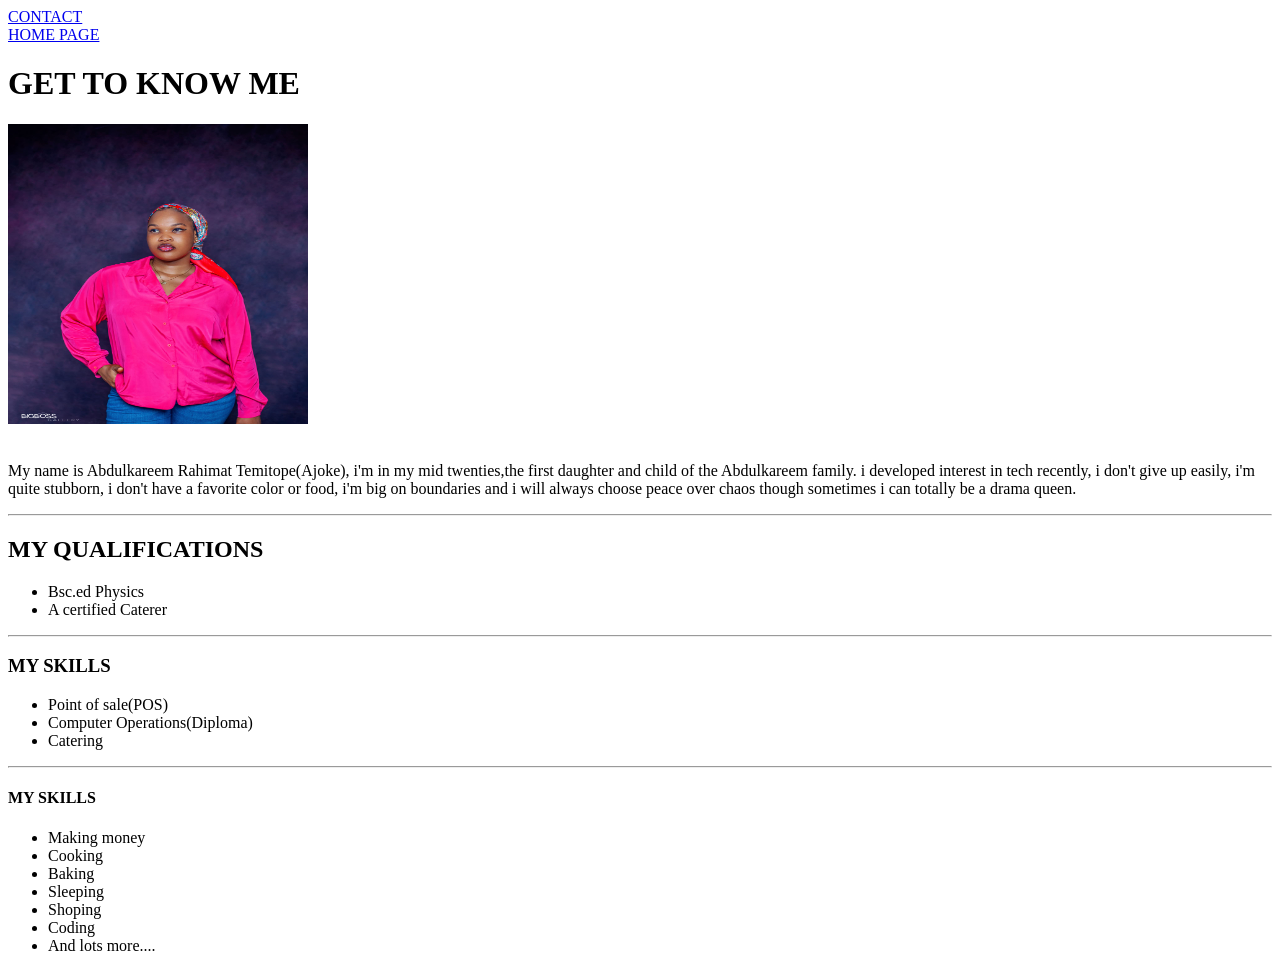
==== about.html @ 11aeb468 "First commit" ====
<!DOCTYPE html>
<html lang="en">
<head>
    <meta charset="UTF-8">
    <meta name="viewport" content="width=device-width, initial-scale=1.0">
    <title>ABOUT ME</title>
</head>
<body>
    <a href="./contact.html" target="_blank">CONTACT</a>
    <br>
    <a href="./index.html" target="_blank">HOME PAGE</a>

    <h1>GET TO KNOW ME</h1>

    <img src="./IMG-20231103-WA0011.jpg" alt="" width="300" height="300">

    <br>
    <br>


    <p>My name is Abdulkareem Rahimat Temitope(Ajoke), i'm in my mid twenties,the first daughter and child of the Abdulkareem family. i developed interest in tech recently, i don't give up easily, i'm quite stubborn, i don't have a favorite color or food, i'm big on boundaries and i will always choose peace over chaos though sometimes i can totally be a drama queen.</p>

    <hr>
    <h2>MY QUALIFICATIONS</h2>
    <ul>
        <li>Bsc.ed Physics</li>
        <li>A certified Caterer</li>

    </ul>

    <hr>
    <h3>MY SKILLS</h3>
    <ul>
        <li>Point of sale(POS)</li>
        <li>Computer Operations(Diploma)</li>
        <li>Catering</li>
    </ul>

    <hr>

    <h4>MY SKILLS</h4>
    <ul>
        <li>Making money</li>
        <li>Cooking</li>
        <li>Baking</li>
        <li>Sleeping</li>
        <li>Shoping</li>
        <li>Coding</li>
        <li>And lots more....</li>
    </ul>
</body>
</html>
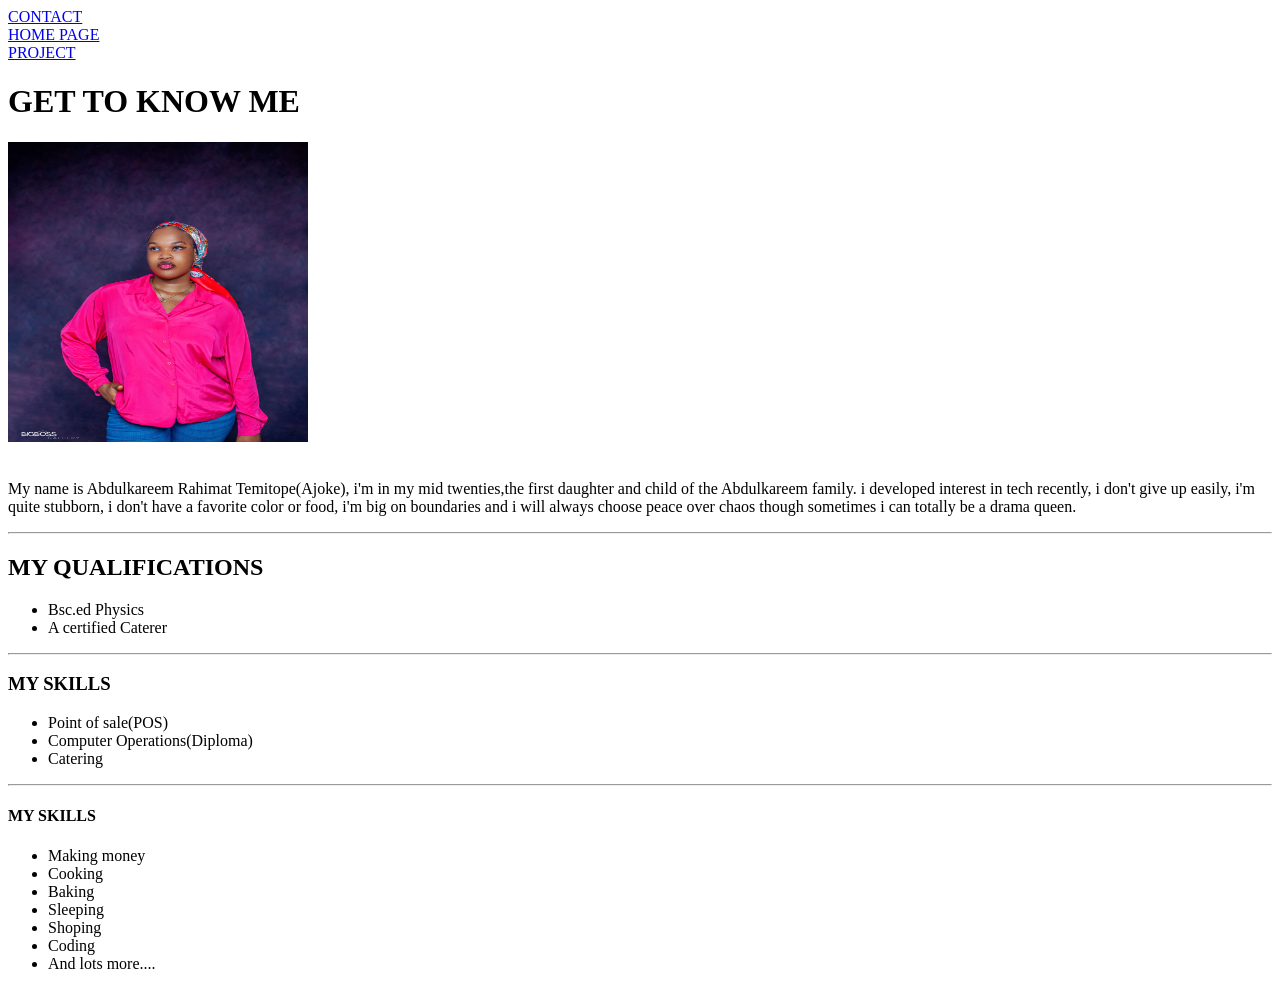
==== commit fd375424: "Fourth Commit" ====
--- a/about.html
+++ b/about.html
@@ -9,6 +9,8 @@
     <a href="./contact.html" target="_blank">CONTACT</a>
     <br>
     <a href="./index.html" target="_blank">HOME PAGE</a>
+    <br>
+    <a href="./Projects.html" target="_blank">PROJECT</a>
 
     <h1>GET TO KNOW ME</h1>
 
